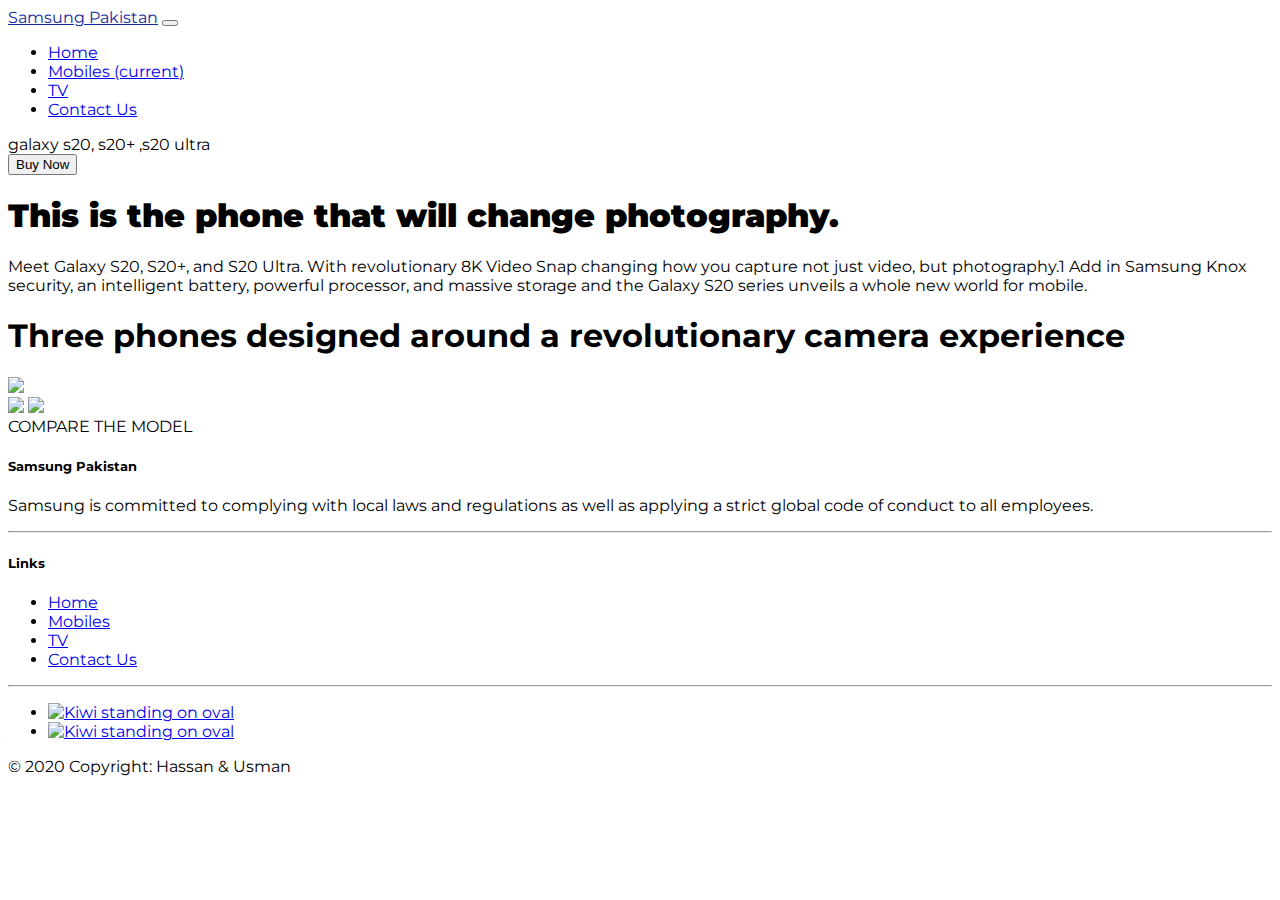
==== mobiles.html @ 397a1db5 "Add files via upload" ====
<!DOCTYPE html>
<html lang="en">

<head>
    <!-- Required meta tags -->
    <meta charset="utf-8" />
    <meta name="viewport" content="width=device-width, initial-scale=1, shrink-to-fit=no" />
    <link href="./css/style.css" rel="stylesheet" />
    <!-- Bootstrap CSS -->
    <link rel="stylesheet" href="https://stackpath.bootstrapcdn.com/bootstrap/4.5.0/css/bootstrap.min.css"
        integrity="sha384-9aIt2nRpC12Uk9gS9baDl411NQApFmC26EwAOH8WgZl5MYYxFfc+NcPb1dKGj7Sk" crossorigin="anonymous" />

    <!-- Google Font Oswald -->

    <link href="https://fonts.googleapis.com/css2?family=Montserrat:wght@300;400;500;600;700;800&display=swap"
        rel="stylesheet">

    <script src="https://code.jquery.com/jquery-3.5.1.slim.min.js"
        integrity="sha384-DfXdz2htPH0lsSSs5nCTpuj/zy4C+OGpamoFVy38MVBnE+IbbVYUew+OrCXaRkfj"
        crossorigin="anonymous"></script>
    <script src="https://cdn.jsdelivr.net/npm/popper.js@1.16.0/dist/umd/popper.min.js"
        integrity="sha384-Q6E9RHvbIyZFJoft+2mJbHaEWldlvI9IOYy5n3zV9zzTtmI3UksdQRVvoxMfooAo"
        crossorigin="anonymous"></script>
    <script src="https://stackpath.bootstrapcdn.com/bootstrap/4.5.0/js/bootstrap.min.js"
        integrity="sha384-OgVRvuATP1z7JjHLkuOU7Xw704+h835Lr+6QL9UvYjZE3Ipu6Tp75j7Bh/kR0JKI"
        crossorigin="anonymous"></script>
    <title>Galaxy S20</title>

    <style>
        @media (max-width: 768px) {}
    </style>
</head>

<body style="font-family: 'Montserrat', sans-serif;">


    <!-- Navigation Bar -->

    <nav class="navbar navbar-expand-lg navbar-light bg-white" style="min-height: 70px;">
        <div class="container">
            <a class="navbar-brand text-uppercase font-weight-bold" style="color: #1428a0;" href="#">Samsung
                Pakistan</a>
            <button class="navbar-toggler" type="button" data-toggle="collapse" data-target="#navbarNav"
                aria-controls="navbarNav" aria-expanded="false" aria-label="Toggle navigation">
                <span class="navbar-toggler-icon"></span>
            </button>
            <div class="collapse navbar-collapse" id="navbarNav">
                <ul class="navbar-nav ml-auto">
                    <li class="nav-item pr-4">
                        <a class="nav-link" href="index.html">Home</a>
                    </li>
                    <li class="nav-item pr-4 active">
                        <a class="nav-link" href="mobiles.html">Mobiles <span class="sr-only">(current)</span></a>
                    </li>
                    <li class="nav-item pr-4">
                        <a class="nav-link" href="tv.html">TV</a>
                    </li>
                    <li class="nav-item">
                        <a class="nav-link" href="contact.html">Contact Us</a>
                    </li>
                </ul>
            </div>
        </div>
    </nav>


    <section id="header">
        <div class="header-image"></div>
        <div class="header-heading">galaxy s20, s20+ ,s20 ultra</div>
        <button class="btn btn-outline-light btn-lg header-btn">
            Buy Now
        </button>
        <!--MOBILE FEATURES-->
    </section>
    <section id="section-mobile-features">
        <div class="features container">
            <h1 class="features-heading display-4 mb-4">
                <strong>This is the phone that will change photography.</strong>
            </h1>
            <p class="features-para mt-4">
                Meet Galaxy S20, S20+, and S20 Ultra. With revolutionary 8K Video Snap
                changing how you capture not just video, but photography.1 Add in
                Samsung Knox security, an intelligent battery, powerful processor, and
                massive storage and the Galaxy S20 series unveils a whole new world
                for mobile.
            </p>
        </div>
    </section>
    <!--REVIEWS-->
    <section id="section-reviews">
        <div class="reviews"></div>
    </section>
    <!--IMAGES-->
    <section id="images">
        <div class="container">
            <div class="row">
                <div class="col-md-8">
                    <h1 class="display-4">
                        Three phones designed around a revolutionary camera experience
                    </h1>
                    <div class="galaxy-image2-div">
                        <img src="./Images/galaxy-image2.webp" class="galaxy-image2" />
                    </div>
                </div>
                <div class="col-md-4">
                    <img src="./Images/galaxy-s20-image3.webp" class="galaxy-image3 mt-4 mb-4" />
                    <img src="./Images/galaxy-s20-image4.webp" class="galaxy-image4 mt-4 mb-4" />
                </div>
                <div class="btn btn-outline-dark btn-lg btn-images">
                    COMPARE THE MODEL
                </div>
            </div>
        </div>
    </section>




    <!-- Footer -->

    <footer class="page-footer font-small stylish-color-dark pt-4">

        <!-- Footer Links -->
        <div class="container text-center text-md-left">

            <!-- Grid row -->
            <div class="row">

                <!-- Grid column -->
                <div class="col-md-6 mr-auto">

                    <!-- Content -->
                    <h5 class="font-weight-bold text-uppercase mt-3 mb-4">Samsung Pakistan</h5>
                    <p>Samsung is committed to complying with local laws and regulations as well as applying a strict
                        global
                        code of conduct to all employees.</p>

                </div>
                <!-- Grid column -->

                <hr class="clearfix w-100 d-md-none">

                <!-- Grid column -->
                <div class="col-md-2 ml-auto">

                    <!-- Links -->
                    <h5 class="font-weight-bold text-uppercase mt-3 mb-4">Links</h5>

                    <ul class="list-unstyled">
                        <li>
                            <a href="index.html">Home</a>
                        </li>
                        <li>
                            <a href="mobiles.html">Mobiles</a>
                        </li>
                        <li>
                            <a href="tv.html">TV</a>
                        </li>
                        <li>
                            <a href="contact.html">Contact Us</a>
                        </li>
                    </ul>

                </div>

            </div>
            <!-- Grid row -->

        </div>
        <!-- Footer Links -->
        <hr>

        <!-- Social buttons -->
        <ul class="list-unstyled list-inline text-center">
            <li class="list-inline-item">
                <a class="btn-floating btn-fb mx-1" href="https://www.instagram.com">
                    <img src="icons/insta-icon.svg" style="width: 30px;" alt="Kiwi standing on oval">
                </a>
            </li>
            <li class="list-inline-item">
                <a class="btn-floating btn-dribbble mx-1" href="https://www.facebook.com">
                    <img src="icons/fb-icon.svg" style="width: 30px;" alt="Kiwi standing on oval">
                </a>
            </li>
        </ul>
        <!-- Social buttons -->

        <!-- Copyright -->
        <div class="footer-copyright text-center py-3">© 2020 Copyright:
            Hassan &amp; Usman
        </div>
        <!-- Copyright -->

    </footer>
    <!-- Footer -->

    <!-- Optional JavaScript -->
    <!-- jQuery first, then Popper.js, then Bootstrap JS -->
    <script src="https://code.jquery.com/jquery-3.5.1.slim.min.js"
        integrity="sha384-DfXdz2htPH0lsSSs5nCTpuj/zy4C+OGpamoFVy38MVBnE+IbbVYUew+OrCXaRkfj"
        crossorigin="anonymous"></script>
    <script src="https://cdn.jsdelivr.net/npm/popper.js@1.16.0/dist/umd/popper.min.js"
        integrity="sha384-Q6E9RHvbIyZFJoft+2mJbHaEWldlvI9IOYy5n3zV9zzTtmI3UksdQRVvoxMfooAo"
        crossorigin="anonymous"></script>
    <script src="https://stackpath.bootstrapcdn.com/bootstrap/4.5.0/js/bootstrap.min.js"
        integrity="sha384-OgVRvuATP1z7JjHLkuOU7Xw704+h835Lr+6QL9UvYjZE3Ipu6Tp75j7Bh/kR0JKI"
        crossorigin="anonymous"></script>




</body>
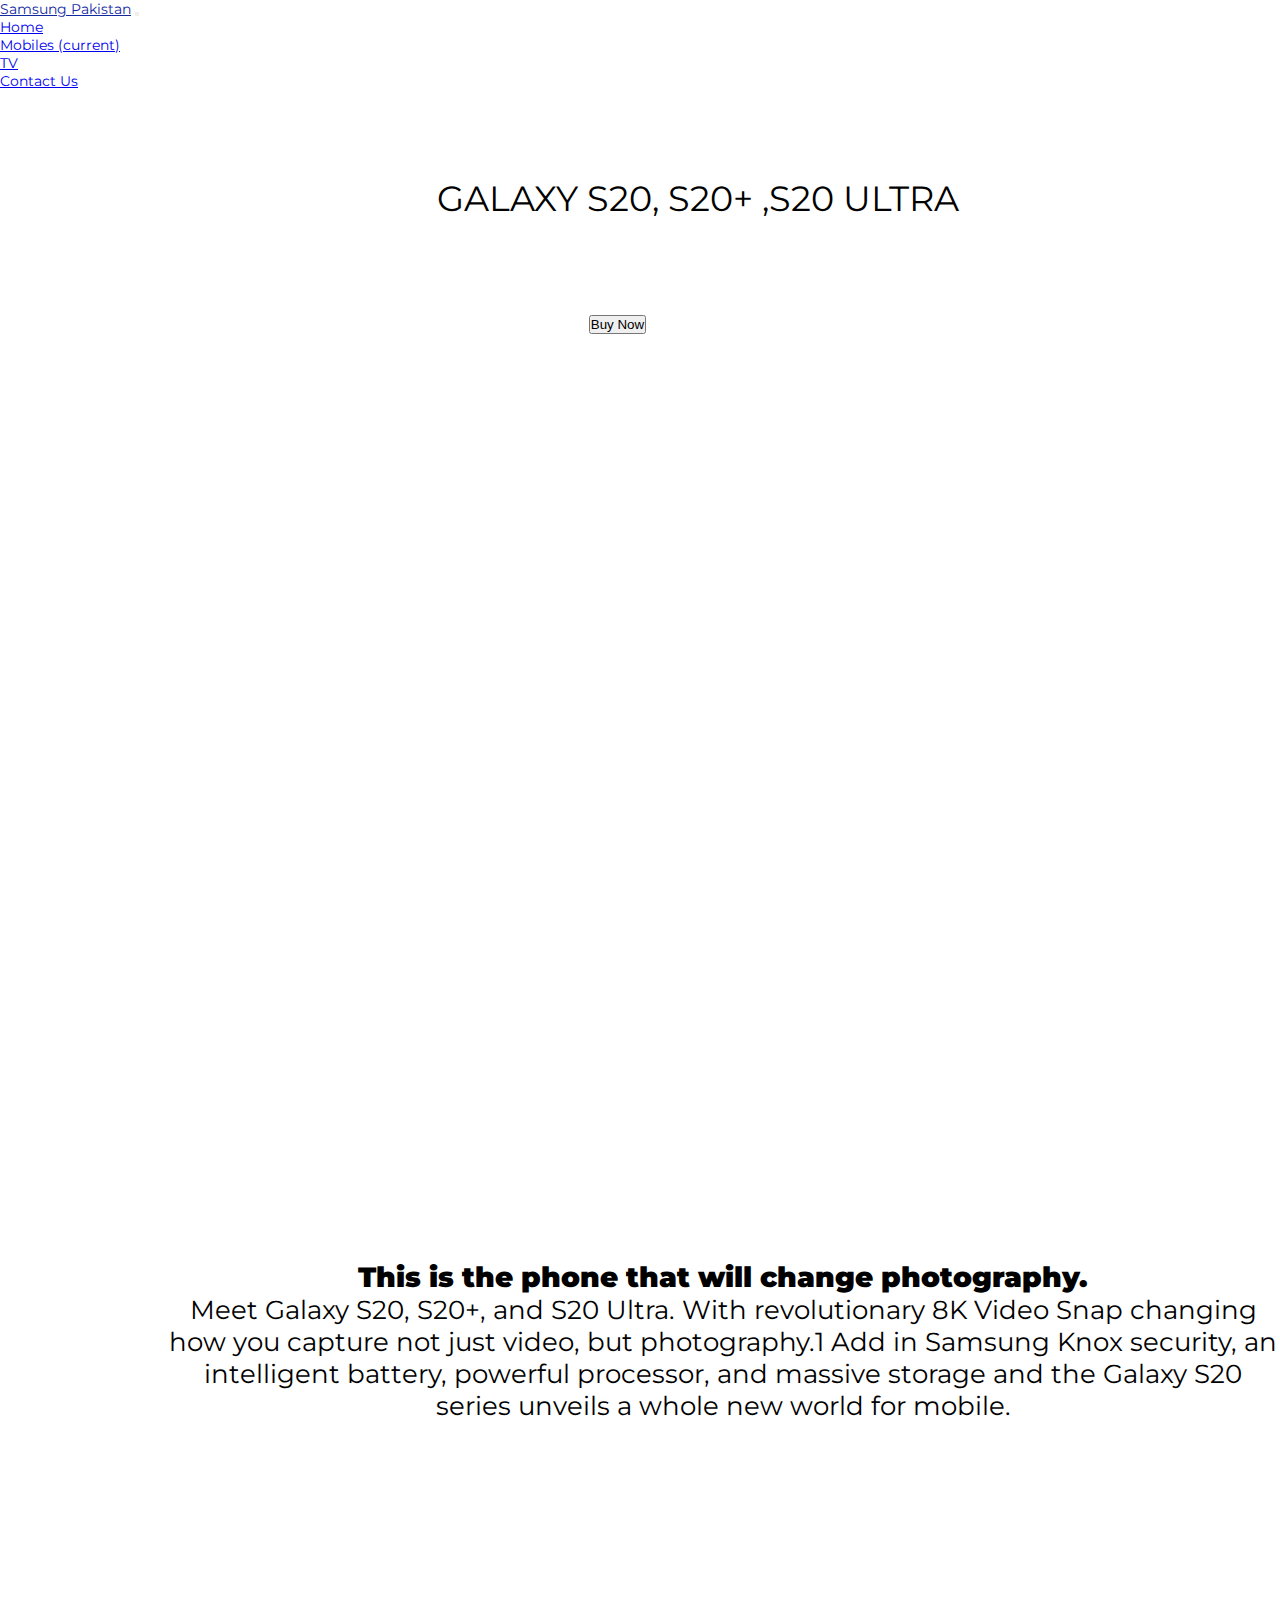
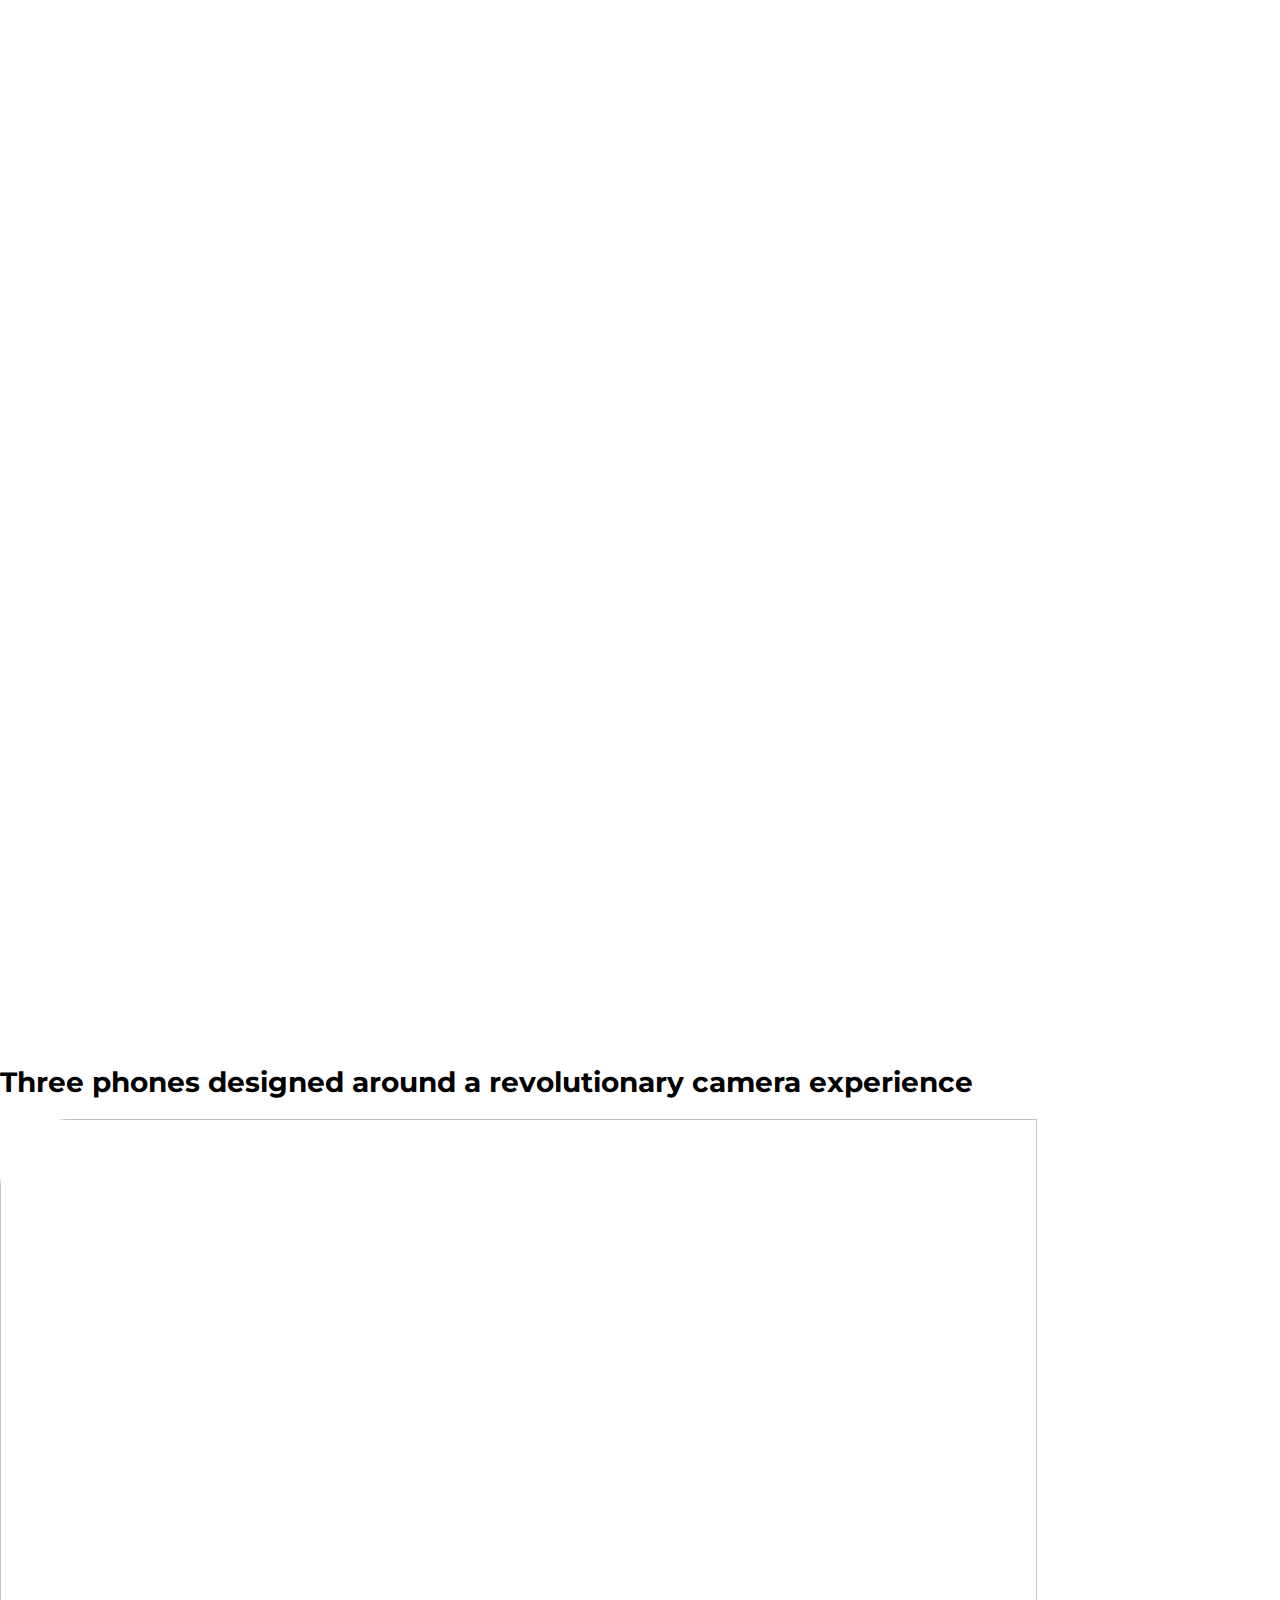
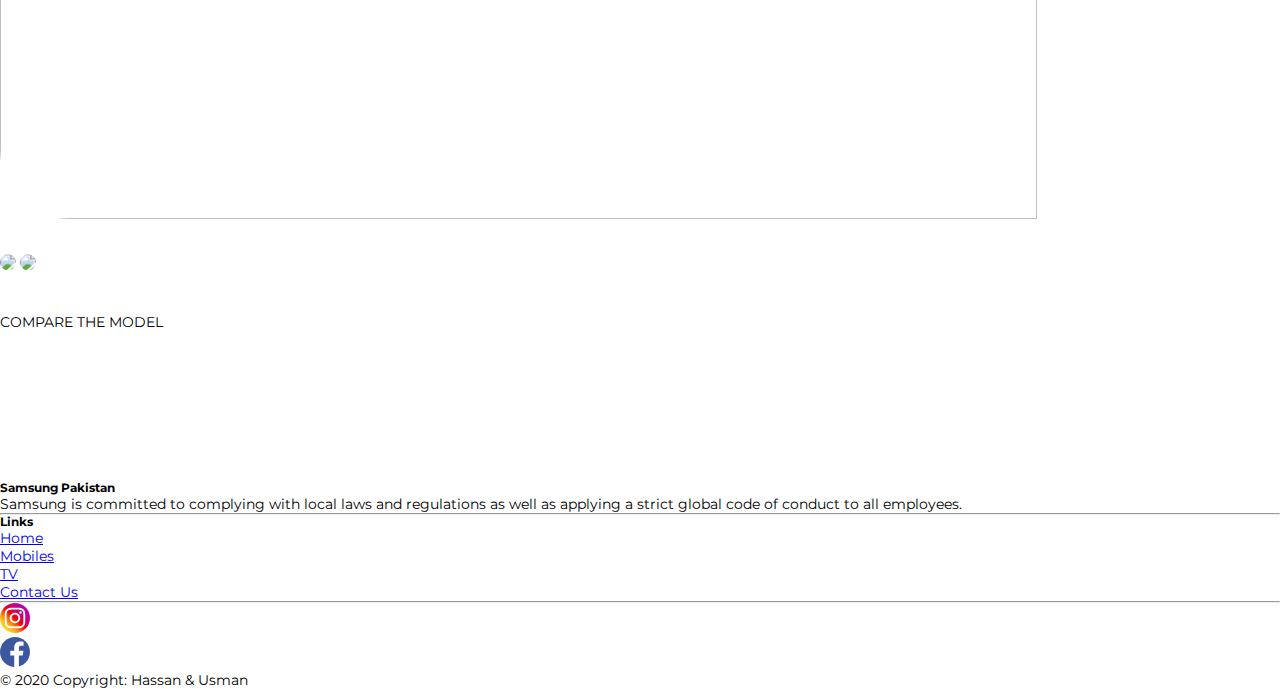
==== commit 652198a1: "Update mobiles.html" ====
--- a/mobiles.html
+++ b/mobiles.html
@@ -5,7 +5,7 @@
     <!-- Required meta tags -->
     <meta charset="utf-8" />
     <meta name="viewport" content="width=device-width, initial-scale=1, shrink-to-fit=no" />
-    <link href="./css/style.css" rel="stylesheet" />
+    <link href="style.css" rel="stylesheet" />
     <!-- Bootstrap CSS -->
     <link rel="stylesheet" href="https://stackpath.bootstrapcdn.com/bootstrap/4.5.0/css/bootstrap.min.css"
         integrity="sha384-9aIt2nRpC12Uk9gS9baDl411NQApFmC26EwAOH8WgZl5MYYxFfc+NcPb1dKGj7Sk" crossorigin="anonymous" />
@@ -209,4 +209,4 @@
 
 
 
-</body>+</body>
--- a/style.css
+++ b/style.css
@@ -0,0 +1,246 @@
+/*Basic Reset*/
+* {
+  margin: 0;
+  padding: 0;
+  box-sizing: border-box;
+}
+body {
+  font: sans-serif;
+  font-size: 14px;
+}
+#header {
+  position: relative;
+}
+.header-image {
+  background-image: linear-gradient(
+      to right,
+      rgba(255, 255, 255, 0.19),
+      rgba(255, 255, 255, 0.19)
+    ),
+    url(../Images/galaxy-s20_highlights_kv_00.webp);
+  height: 100vh;
+  width: 100vw;
+}
+.header-heading {
+  text-transform: uppercase;
+  position: absolute;
+  top: 8%;
+  left: 33%;
+  font-size: 35px;
+  background-color: rgba(255, 255, 255, 0.953);
+  padding: 15px;
+  border-radius: 20px;
+  box-shadow: 0px 0px 50px #fff;
+}
+.header-btn {
+  position: absolute;
+  top: 25%;
+  left: 46%;
+}
+
+/*Section Mobile Features */
+
+#section-mobile-features {
+  height: 100vh;
+  width: 100vw;
+  position: relative;
+}
+
+.features {
+  text-align: center;
+  position: absolute;
+  top: 30%;
+  left: 13%;
+}
+
+.features-heading {
+  font-weight: 700;
+}
+.features-para {
+  font-size: 26px;
+}
+/* Section Reviews*/
+
+.reviews {
+  background-image: url(../Images/reviews.PNG);
+  background-size: cover;
+  background-repeat: none;
+  background-position: center;
+  height: 75vh;
+  width: 75vw;
+  transform: translate(17.5%, -6%);
+}
+/*Section Images*/
+#images {
+  padding: 100px 0px;
+}
+.galaxy-image2 {
+  height: 700px;
+  width: 90%;
+  border-radius: 70px;
+}
+.galaxy-image2-div {
+  border-radius: 50px;
+  padding: 20px 0px;
+}
+.galaxy-image3,
+.galaxy-image4 {
+  height: 300px;
+  transform: translate(0, 71%);
+  border-radius: 50px;
+}
+.btn-images {
+  margin: 50px auto;
+}
+
+/*Section Header*/
+#header {
+  position: relative;
+}
+
+.header-div {
+  background-image: url(../Images/tv-1.webp);
+  height: 100vh;
+  width: 100vw;
+}
+
+.header-text {
+  position: absolute;
+  top: 30%;
+  right: 10%;
+  color: #fff;
+  font-family: sans-serif;
+  width: 600px;
+  text-shadow: 5px 5px 15px #000;
+}
+.main-heading {
+  font-weight: 700 !important;
+}
+.sub-heading {
+  font-weight: 700 !important;
+}
+#reviews {
+  padding: 150px 0;
+}
+.reviews-para,
+.reviews-main {
+  margin: auto 0;
+  text-align: center;
+  margin-bottom: 75px;
+}
+.reviews-main {
+  font-weight: 700 !important;
+}
+
+.review-by1,
+.review-by2 {
+  /* border: 2px solid rgb(78, 78, 78);*/
+  transform: translate(33px, 0px);
+  height: 400px;
+  background-position: top;
+}
+
+.review-by1 {
+  background-image: url(../Images/tv-2-1.webp);
+}
+
+.review-by2 {
+  background-image: url(../Images/tv-3-1.webp);
+}
+
+.review-details {
+  margin-top: 250px;
+  text-align: center;
+}
+
+/*Section Text*/
+
+#section-text {
+  padding: 70px 0 125px 0;
+}
+.section-text-heading {
+  font-weight: 600 !important;
+}
+
+.text-para {
+  margin-top: 100px;
+  font-size: 24px;
+  line-height: 27px;
+}
+
+/*Section whale*/
+#section-whale {
+  position: relative;
+}
+
+.whale-div {
+  background-image: url(../Images/tv-4.webp);
+  height: 100vh;
+  width: 100vw;
+  background-size: cover;
+}
+
+.main-heading-whale {
+  color: #fff;
+  position: absolute;
+  top: 40%;
+  left: 23%;
+  font-weight: 700 !important;
+  text-shadow: 5px 5px 15px #000;
+  text-align: center;
+}
+.whale-details {
+  text-align: center;
+  position: absolute;
+  top: 70%;
+  left: 30%;
+  color: #fff;
+  width: 650px;
+}
+
+/*Section Whale 2*/
+.whale2-div {
+  background-image: url(../Images/tv-5.webp);
+  height: 100vh;
+  width: 100vw;
+  background-size: cover;
+}
+
+#section-whale2 {
+  position: relative;
+  color: #fff;
+}
+.whale2-details {
+  position: absolute;
+  bottom: 10%;
+  text-align: center;
+}
+.main-heading-whale2 {
+  color: #fff;
+  position: absolute;
+  top: -95%;
+  left: 23%;
+  font-weight: 700 !important;
+  text-shadow: 5px 5px 15px #000;
+  text-align: center;
+}
+
+/*Processor*/
+#section-processor {
+  position: relative;
+}
+
+.processor {
+  background-image: url(../Images/tv-6.webp);
+  background-size: cover;
+  height: 100vh;
+  width: 100vw;
+  background-position: center;
+}
+
+.processor-details {
+  position: absolute;
+  top: 35%;
+  left: 10%;
+  color: #fff;
+}
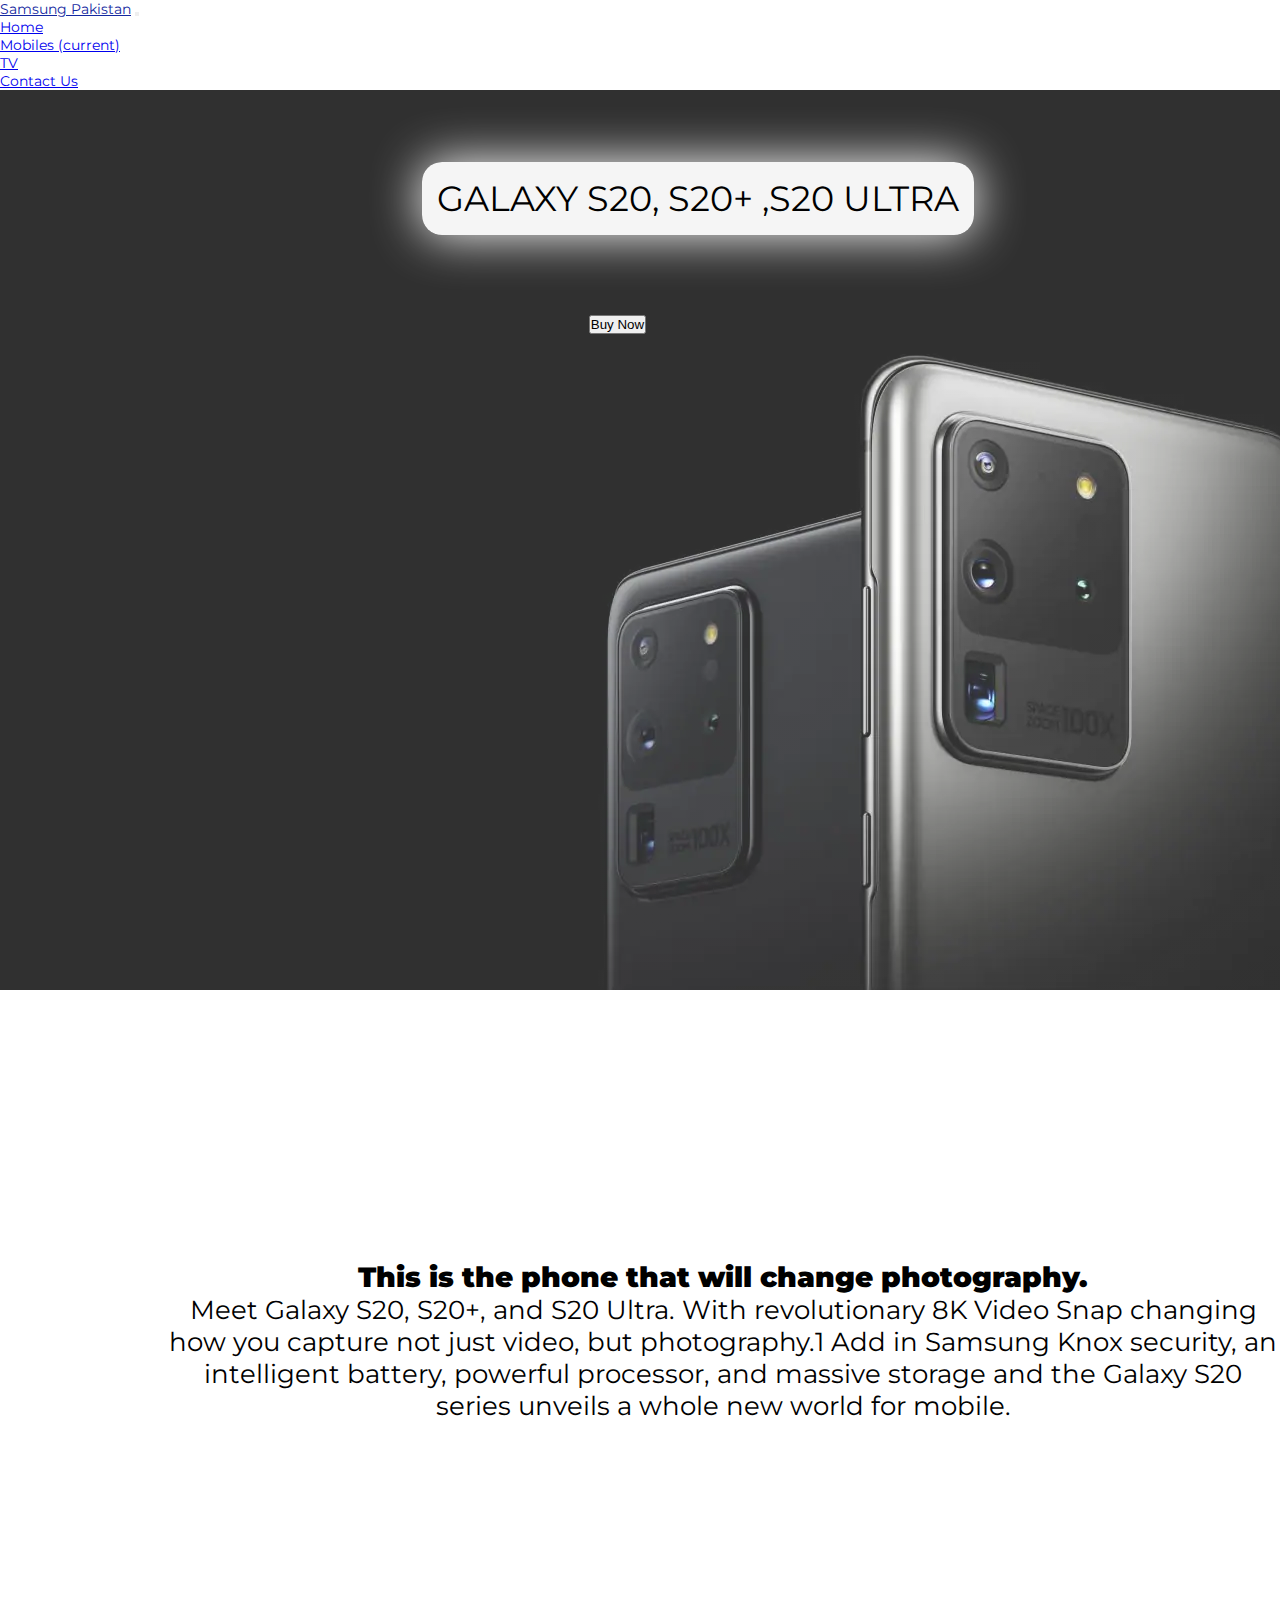
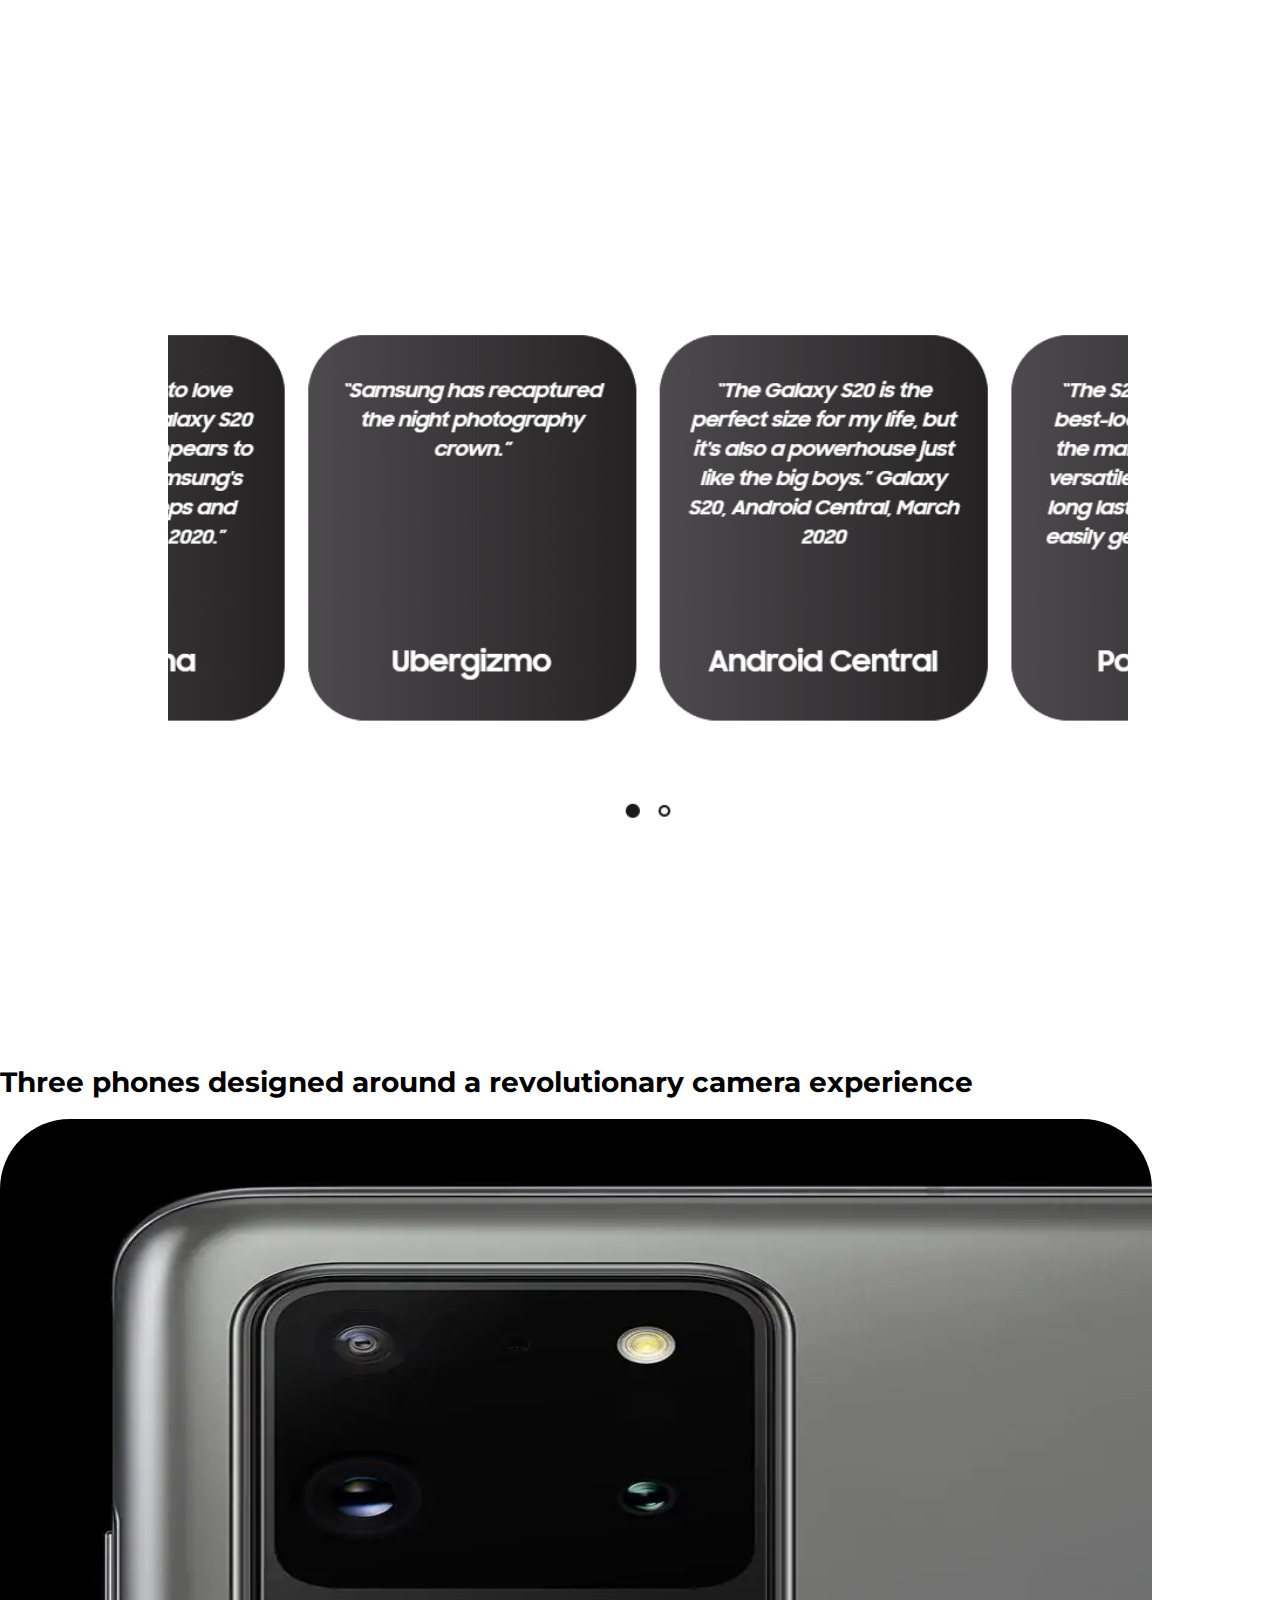
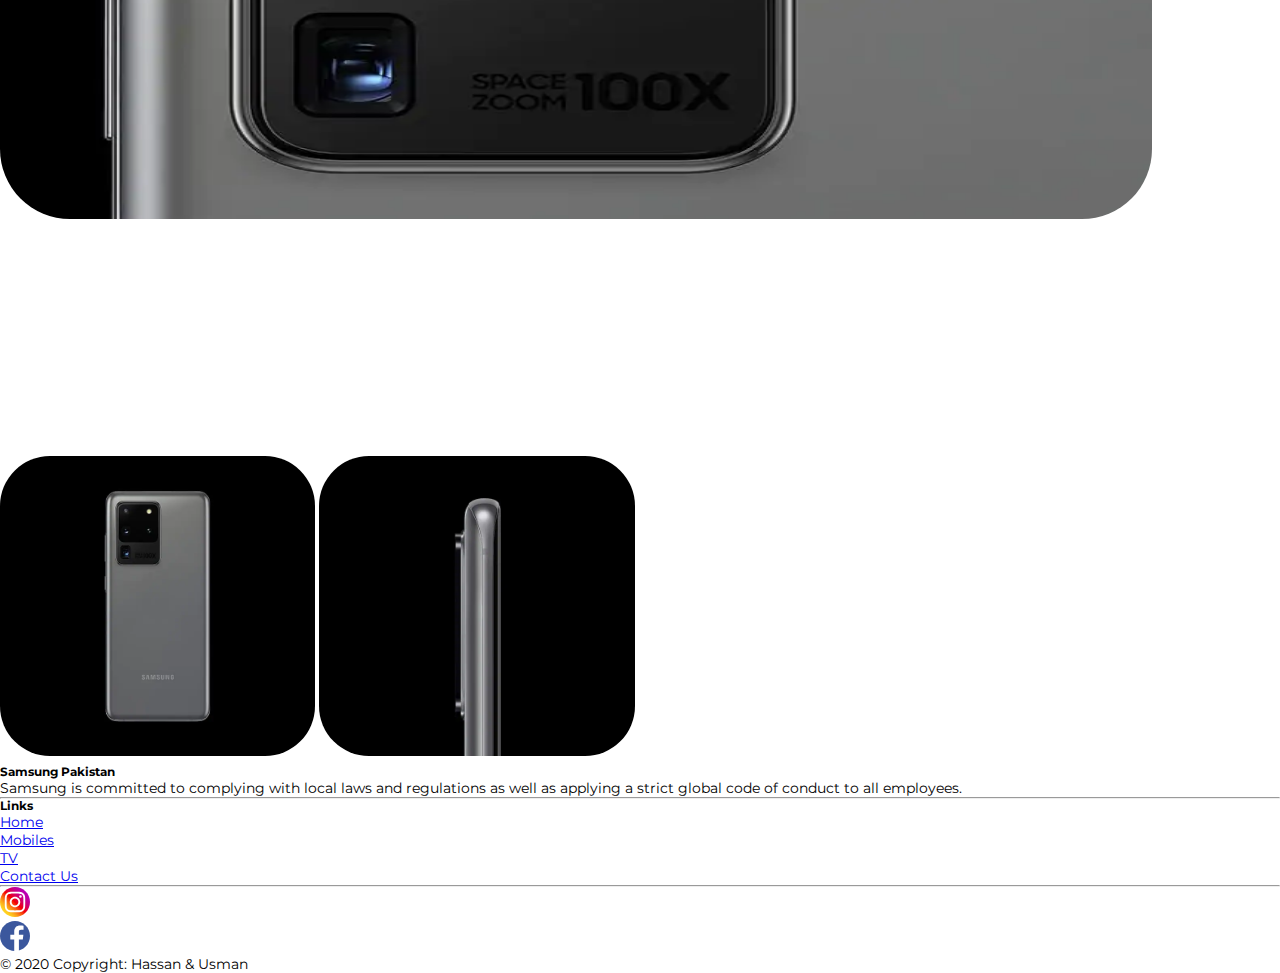
==== commit 4ea04e43: "Update mobiles.html" ====
--- a/mobiles.html
+++ b/mobiles.html
@@ -99,12 +99,12 @@
                         Three phones designed around a revolutionary camera experience
                     </h1>
                     <div class="galaxy-image2-div">
-                        <img src="./Images/galaxy-image2.webp" class="galaxy-image2" />
+                        <img src="galaxy-image2.webp" class="galaxy-image2" />
                     </div>
                 </div>
                 <div class="col-md-4">
-                    <img src="./Images/galaxy-s20-image3.webp" class="galaxy-image3 mt-4 mb-4" />
-                    <img src="./Images/galaxy-s20-image4.webp" class="galaxy-image4 mt-4 mb-4" />
+                    <img src="galaxy-s20-image3.webp" class="galaxy-image3 mt-4 mb-4" />
+                    <img src="galaxy-s20-image4.webp" class="galaxy-image4 mt-4 mb-4" />
                 </div>
                 <div class="btn btn-outline-dark btn-lg btn-images">
                     COMPARE THE MODEL
--- a/style.css
+++ b/style.css
@@ -17,7 +17,7 @@
       rgba(255, 255, 255, 0.19),
       rgba(255, 255, 255, 0.19)
     ),
-    url(../Images/galaxy-s20_highlights_kv_00.webp);
+    url(galaxy-s20_highlights_kv_00.webp);
   height: 100vh;
   width: 100vw;
 }
@@ -62,7 +62,7 @@
 /* Section Reviews*/
 
 .reviews {
-  background-image: url(../Images/reviews.PNG);
+  background-image: url(reviews.PNG);
   background-size: cover;
   background-repeat: none;
   background-position: center;
@@ -99,7 +99,7 @@
 }
 
 .header-div {
-  background-image: url(../Images/tv-1.webp);
+  background-image: url(tv-1.webp);
   height: 100vh;
   width: 100vw;
 }
@@ -141,11 +141,11 @@
 }
 
 .review-by1 {
-  background-image: url(../Images/tv-2-1.webp);
+  background-image: url(tv-2-1.webp);
 }
 
 .review-by2 {
-  background-image: url(../Images/tv-3-1.webp);
+  background-image: url(tv-3-1.webp);
 }
 
 .review-details {
@@ -174,7 +174,7 @@
 }
 
 .whale-div {
-  background-image: url(../Images/tv-4.webp);
+  background-image: url(tv-4.webp);
   height: 100vh;
   width: 100vw;
   background-size: cover;
@@ -200,7 +200,7 @@
 
 /*Section Whale 2*/
 .whale2-div {
-  background-image: url(../Images/tv-5.webp);
+  background-image: url(tv-5.webp);
   height: 100vh;
   width: 100vw;
   background-size: cover;
@@ -231,7 +231,7 @@
 }
 
 .processor {
-  background-image: url(../Images/tv-6.webp);
+  background-image: url(tv-6.webp);
   background-size: cover;
   height: 100vh;
   width: 100vw;
